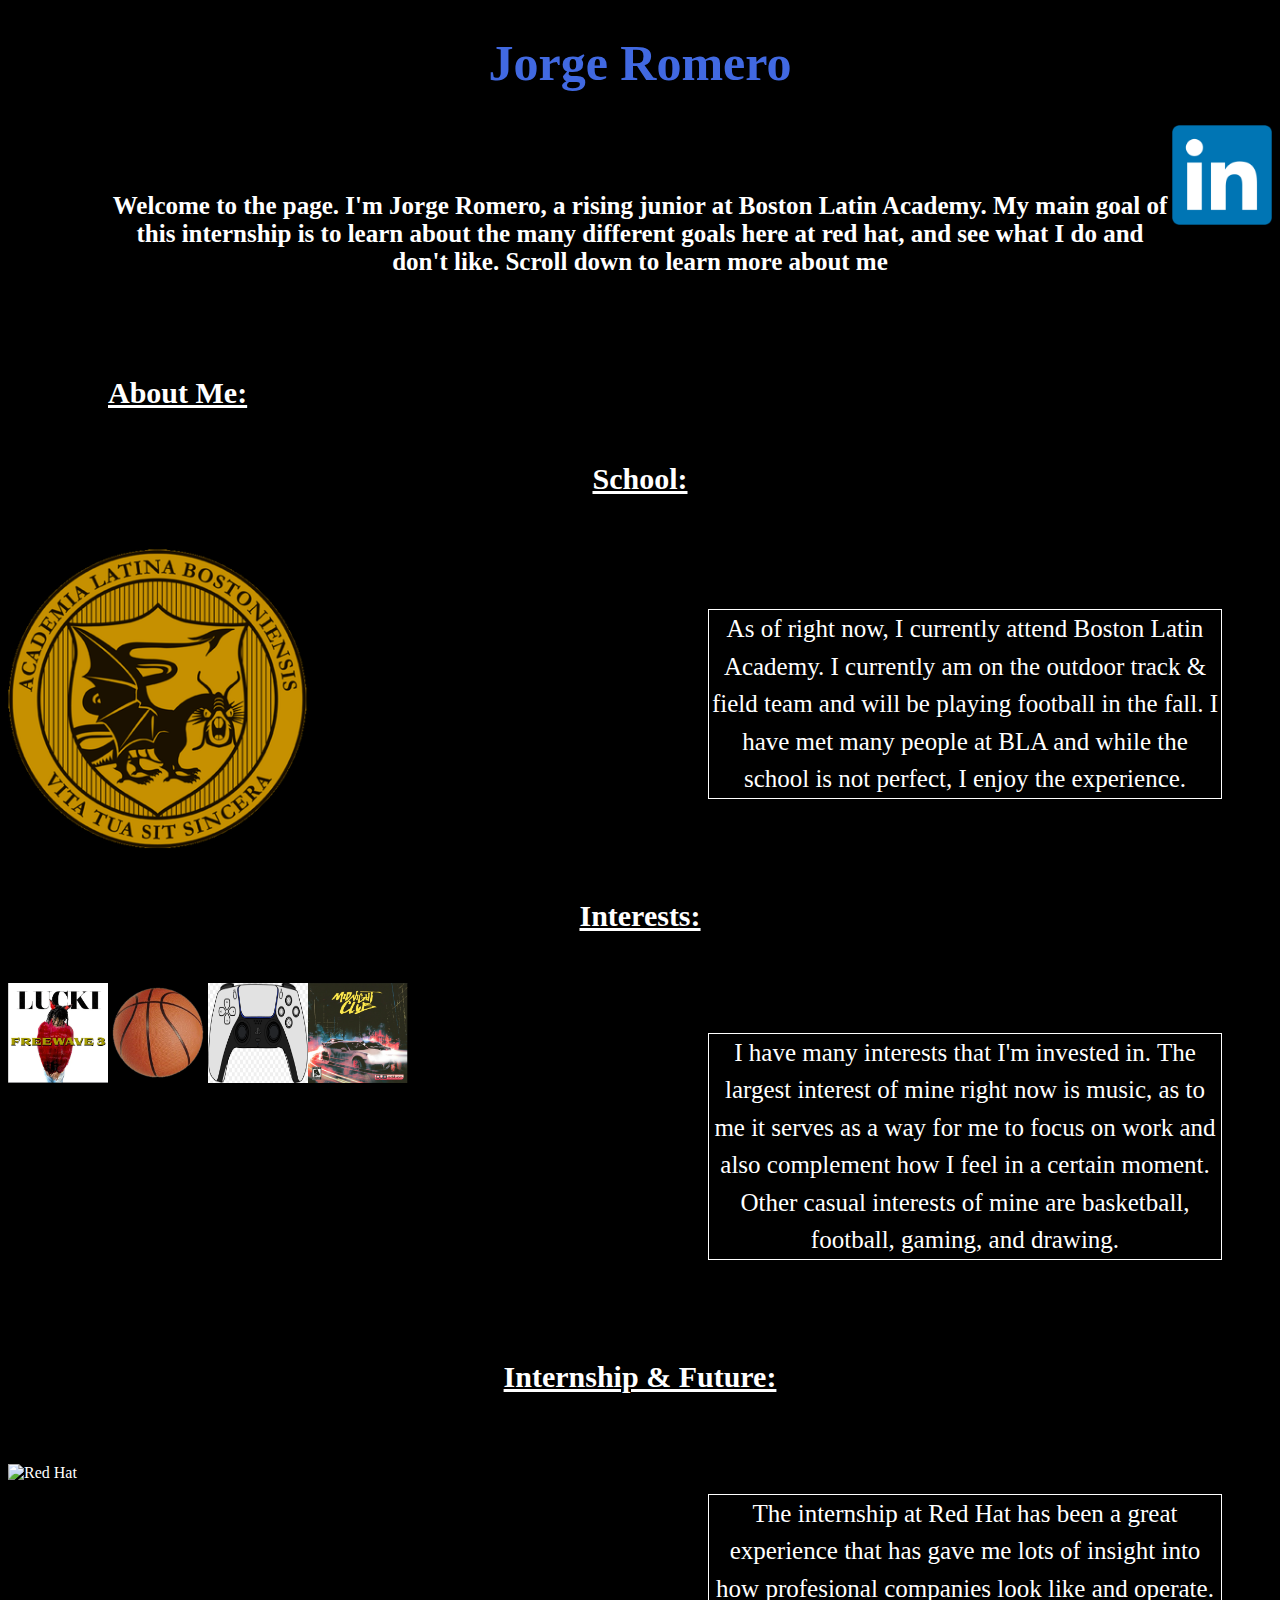
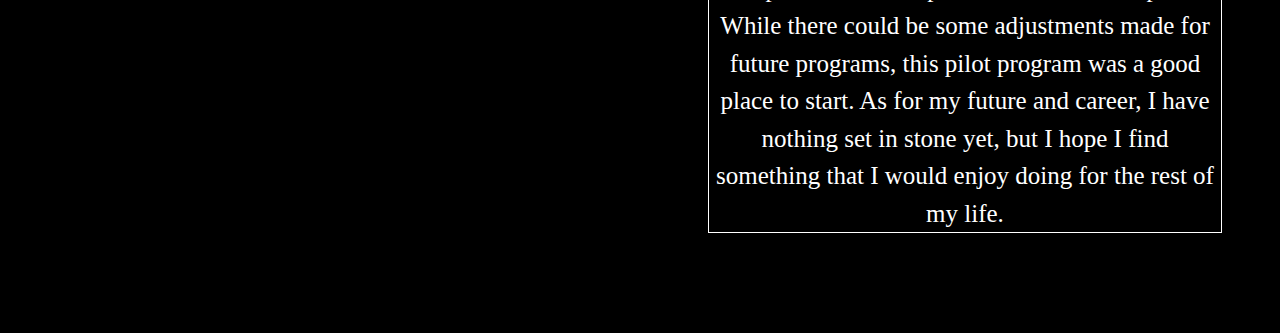
==== interns/jorge-romero/index.html @ 61a9c65c "Update index.html for jorge webpage" ====
<!DOCTYPE html>
 <html lang="en">
  <head>
  <link rel="stylesheet" href="index.css"/>
  <script type="text/javascript" src="./index.js"></script>
</head>
<body>


<h1>Jorge Romero</h1> 

<div class="socials">

<a href= https://www.linkedin.com/in/jorge-romero-4a7088319> <img src="static/Linkedin logo.png" alt="Linkedin" style=float:right; width="100" height="100"/></a>
</div>

<h2>
  
   Welcome to the page. I'm Jorge Romero, a rising junior at Boston Latin Academy. 
   My main goal of this internship is to learn about the many different goals here at red hat, and see what I do and don't like.
                         Scroll down to learn more about me
</h2>

<h3>About Me:</h3>

<h4>School:</h4>

<img src="static/BLA.png" alt="Boston Latin Academy" style=float:left; width="300" height="300">

<p>
  As of right now, I currently attend Boston Latin Academy. I currently am on the outdoor track & field team
  and will be playing football in the fall. I have met many people at BLA and while the school is not perfect,
  I enjoy the experience.
</p>

<h5>Interests:</h5>

<img src="static/freewave3.png" alt="Freewave 3" style= float:left; width="100" height="100"/>
<img src="static/Basketball.png" alt="Basketball" style= float:left; width="100" height="100"/>
<img src="static/PS5 controller.png" alt="Controller" style= float:left; width="100" height="100"/>
<img src="static/Midnight Club.png" alt="Midnight Club" style= float:left; width="100" height="100"/>


<p>I have many interests that I'm invested in. The largest interest of mine right now is music, as to me it
  serves as a way for me to focus on work and also complement how I feel in a certain moment. Other casual interests of mine
  are basketball, football, gaming, and drawing.
</p>

<h6>Internship & Future:</h6>

<img src="Red hat logo.png" alt="Red Hat" style=float:left; width="300" height="300"/>

<p>The internship at Red Hat has been a great experience that has gave me lots of insight into how profesional companies look like and operate.
  While there could be some adjustments made for future programs, this pilot program was a good place to start. As for my future and career,
  I have nothing set in stone yet, but I hope I find something that I would enjoy doing for the rest of my life.
</p>


</body>
</html>
---- interns/jorge-romero/index.css ----
* {
  background-color: black;
  color: white;
}

h1 {
  text-align: center;
  color: royalblue;
  text-shadow: 5px, 5px, 5px white;
  background-color: transparent;
  font-family: "fantasy", "copperplate";
  font-size: 50px;
}

socials img {
  display: block;
  margin-left: 50px;
  margin-right: 50px;
}

img {
  display:grid ;
}

p {
  text-align: center;
  border: 1px solid white;
  font-size: 25px;
    margin-top: 100px;
    margin-bottom: 100px;
    margin-right: 50px;
    margin-left: 700px;
    font-family: "fantasy", "copperplate";
    line-height: 1.5;
}


h2 {
  text-align: center;
  font-size: 25px;
  margin-top: 100px;
  margin-bottom: 100px;
  margin-left: 100px;
  margin-right: 100px;
}

h3 {
  text-decoration: underline;
  font-size: 30px;
  text-indent: 100px;
}

h4 {
  text-decoration: underline;
  font-size: 30px;
  text-align: center;
  line-height: 2.0;
}

h5 {
  text-decoration: underline;
  font-size: 30px;
  text-align: center;
}

h6 {
  text-decoration: underline;
  font-size: 30px;
  text-align: center;
}
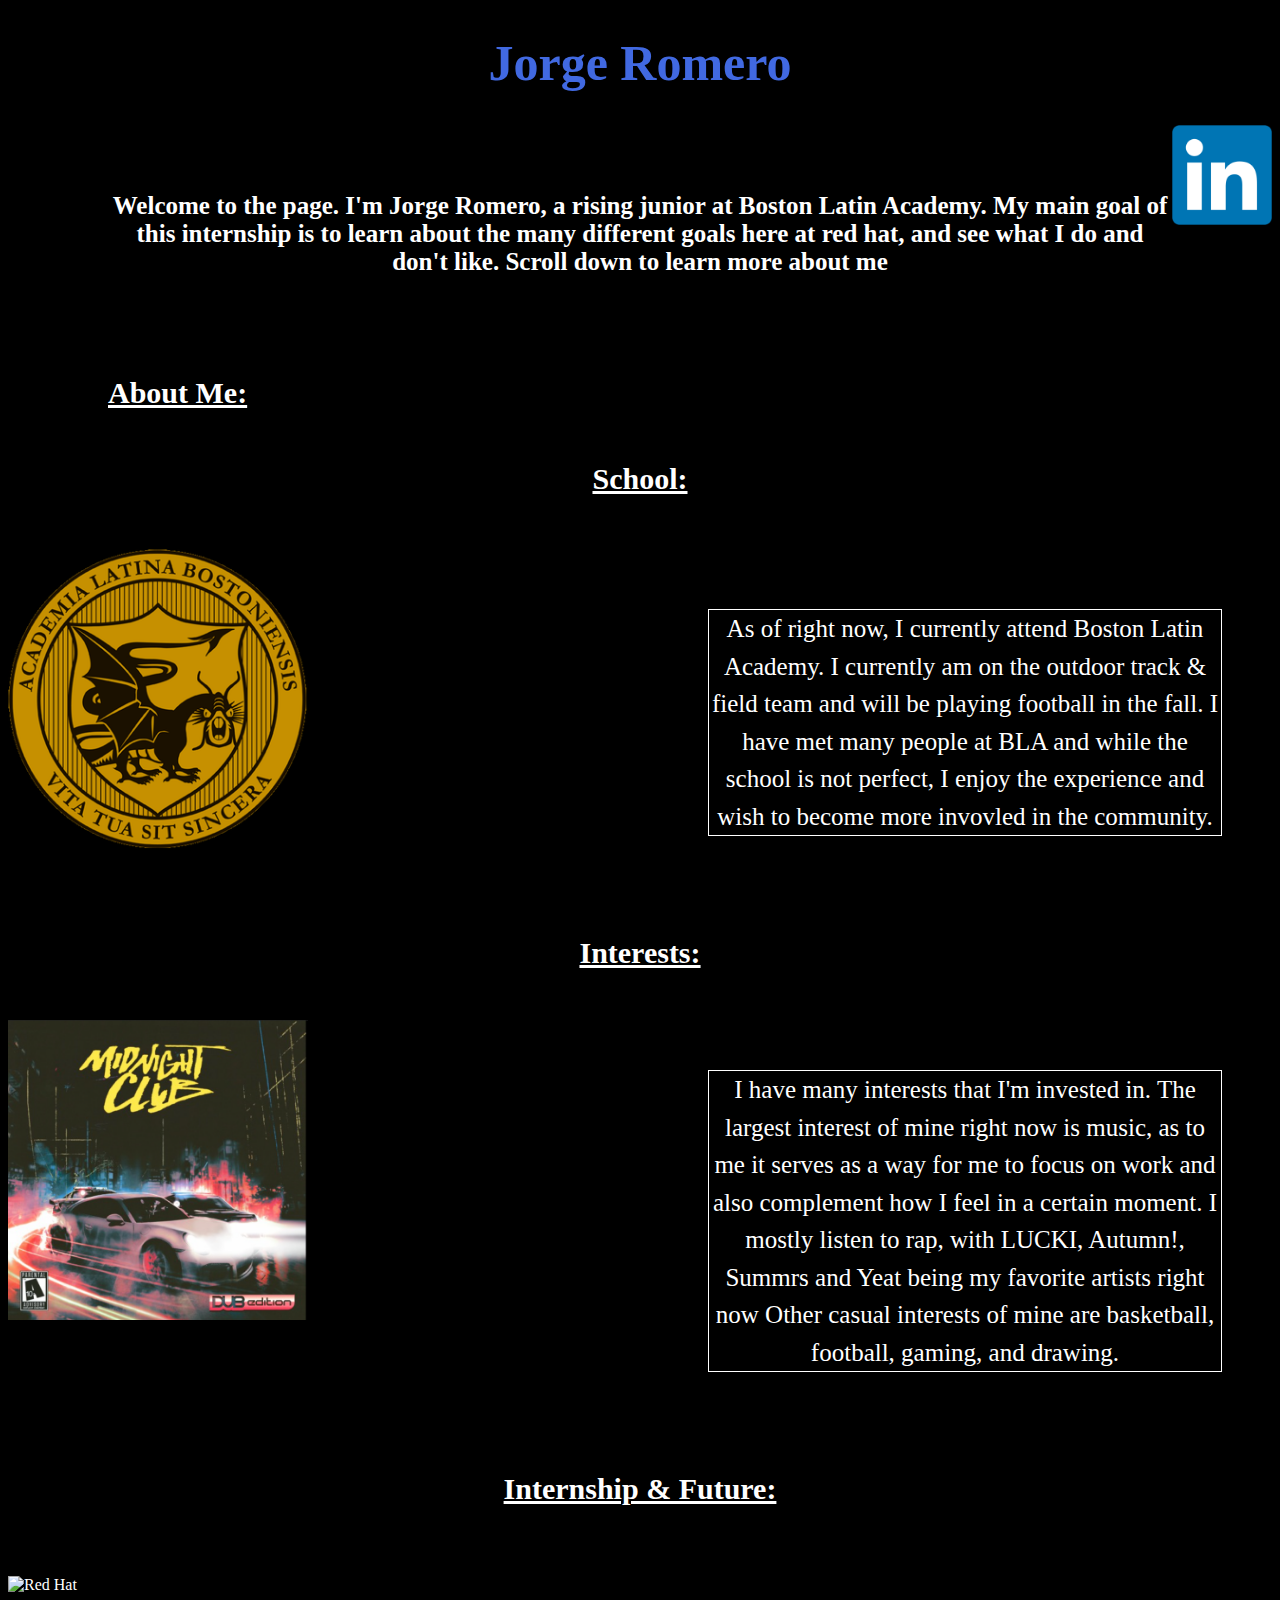
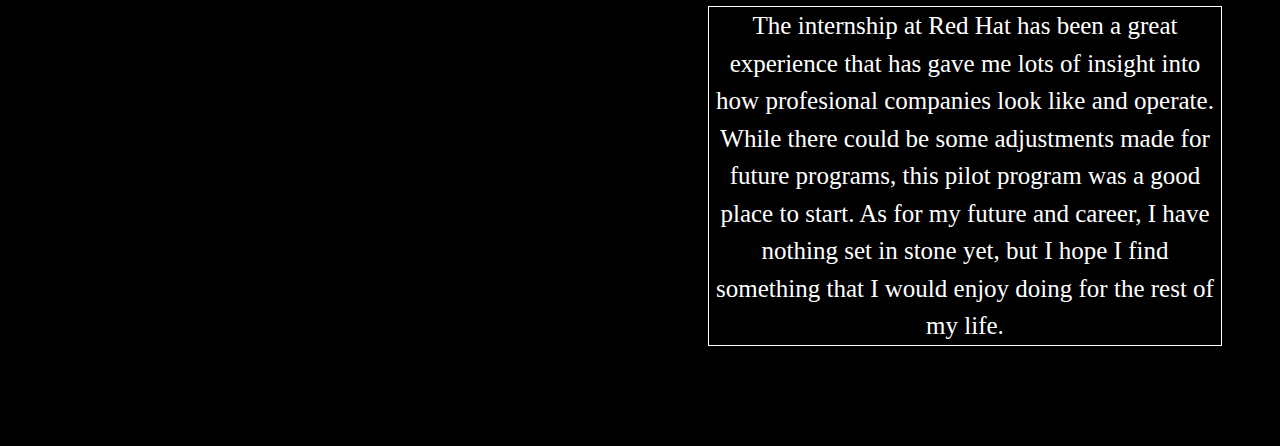
==== commit 34a3b71b: "Update index.html" ====
--- a/interns/jorge-romero/index.html
+++ b/interns/jorge-romero/index.html
@@ -1,4 +1,4 @@
- <!DOCTYPE html>
+<!DOCTYPE html>
  <html lang="en">
   <head>
   <link rel="stylesheet" href="index.css"/>
@@ -11,8 +11,8 @@
 
 <div class="socials">
 
-<a href= https://www.linkedin.com/in/jorge-romero-4a7088319> <img src="static/Linkedin logo.png" alt="Linkedin" style=float:right; width="100" height="100"/></a>
-</div>
+  <a href= https://www.linkedin.com/in/jorge-romero-4a7088319> <img src="static/Linkedin logo.png" alt="Linkedin" style=float:right; width="100" height="100"/></a>
+  </div>
 
 <h2>
   
@@ -24,26 +24,22 @@
 <h3>About Me:</h3>
 
 <h4>School:</h4>
-
 <img src="static/BLA.png" alt="Boston Latin Academy" style=float:left; width="300" height="300">
-
 <p>
   As of right now, I currently attend Boston Latin Academy. I currently am on the outdoor track & field team
   and will be playing football in the fall. I have met many people at BLA and while the school is not perfect,
-  I enjoy the experience.
+  I enjoy the experience and wish to become more invovled in the community.
 </p>
 
 <h5>Interests:</h5>
 
-<img src="static/freewave3.png" alt="Freewave 3" style= float:left; width="100" height="100"/>
-<img src="static/Basketball.png" alt="Basketball" style= float:left; width="100" height="100"/>
-<img src="static/PS5 controller.png" alt="Controller" style= float:left; width="100" height="100"/>
-<img src="static/Midnight Club.png" alt="Midnight Club" style= float:left; width="100" height="100"/>
+<img src="static/Midnight Club.png" alt="Midnight Club" style= float:left; width="300" height="300"/>
 
 
 <p>I have many interests that I'm invested in. The largest interest of mine right now is music, as to me it
-  serves as a way for me to focus on work and also complement how I feel in a certain moment. Other casual interests of mine
-  are basketball, football, gaming, and drawing.
+  serves as a way for me to focus on work and also complement how I feel in a certain moment. 
+ I mostly listen to rap, with LUCKI, Autumn!, Summrs and Yeat being my favorite artists right now
+ Other casual interests of mine are basketball, football, gaming, and drawing.
 </p>
 
 <h6>Internship & Future:</h6>
@@ -58,3 +54,4 @@
 
 </body>
 </html> 
+
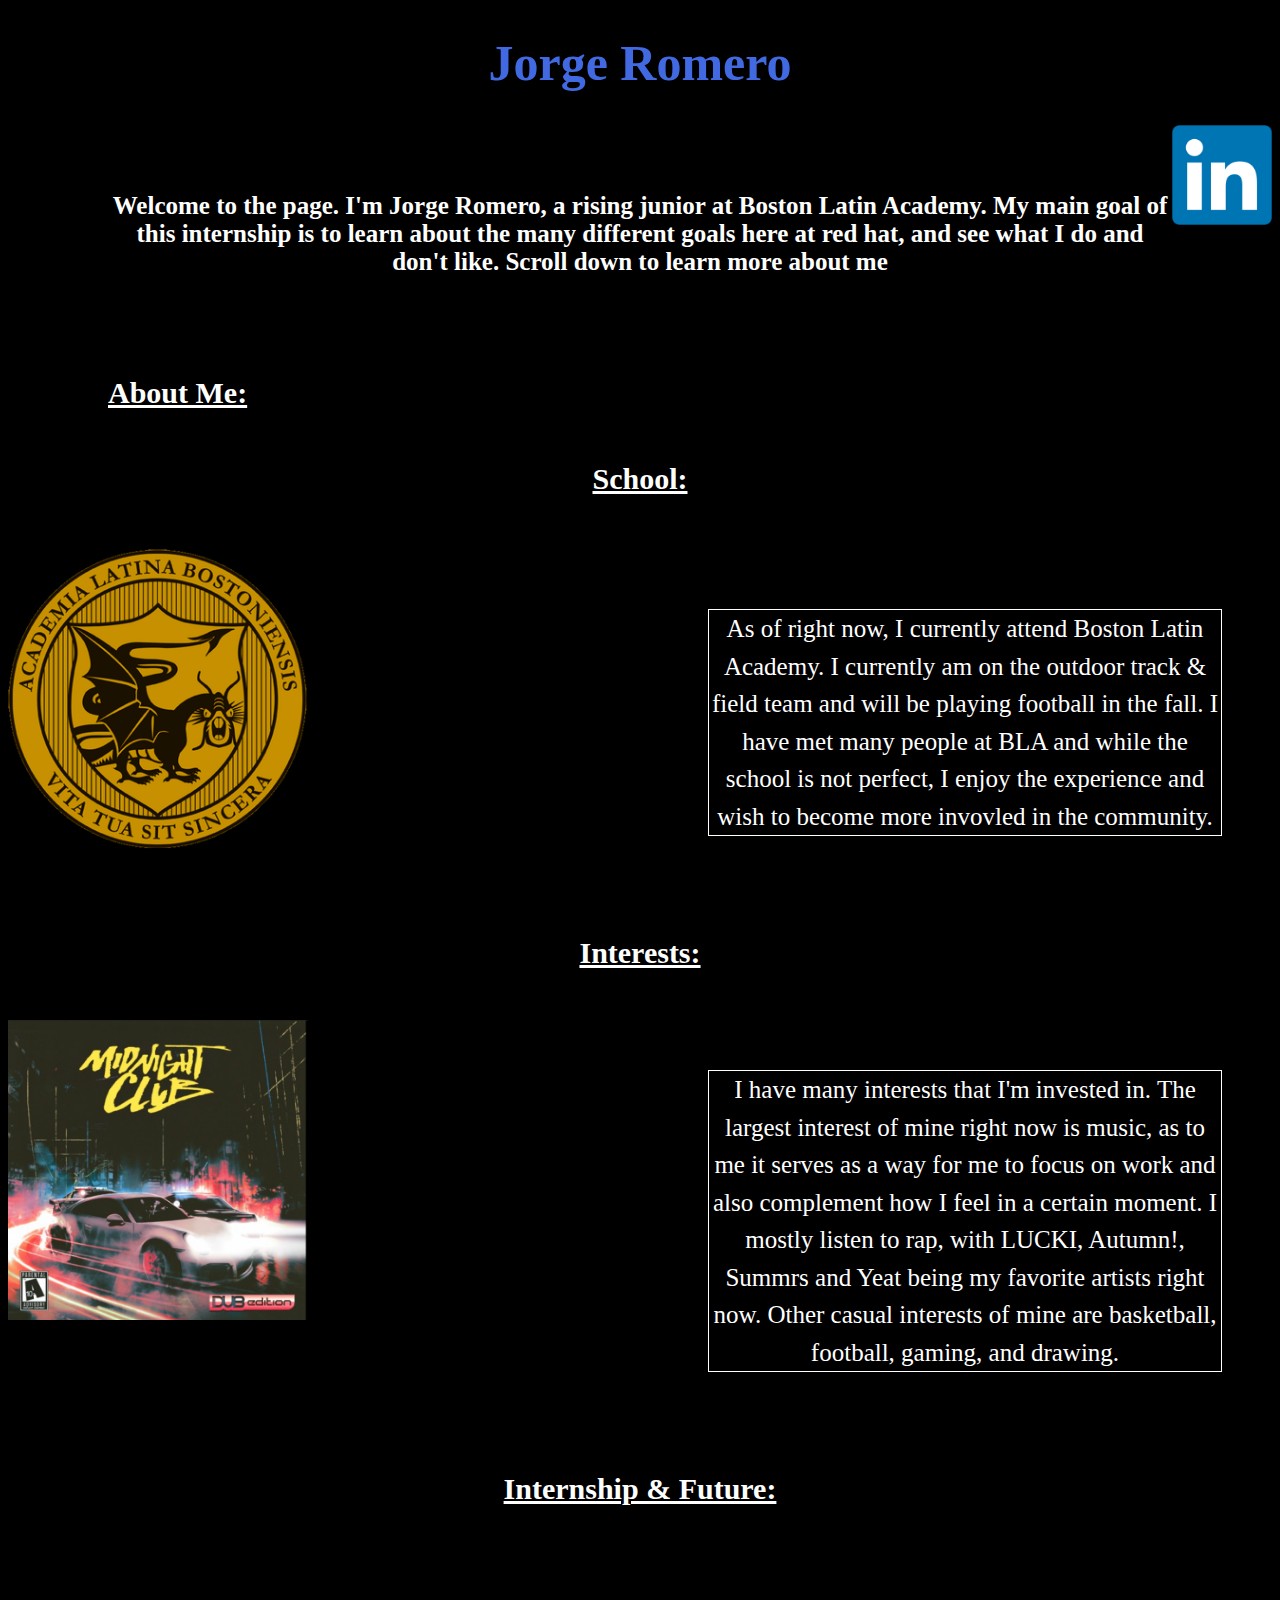
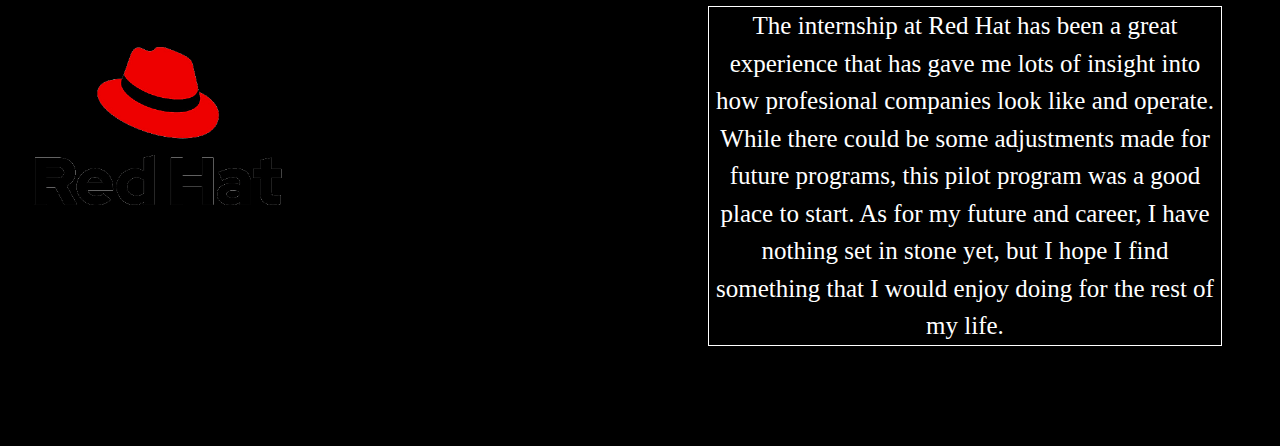
==== commit 6f6c5bdd: "Merge eae6fdc045ba0bb26b74f63ade979108c9c82c29 into 04240359bcd0c881174ba43c75db0f4fab307d71" ====
--- a/interns/jorge-romero/index.html
+++ b/interns/jorge-romero/index.html
@@ -1,8 +1,8 @@
 <!DOCTYPE html>
- <html lang="en">
-  <head>
-  <link rel="stylesheet" href="index.css"/>
-  <script type="text/javascript" src="./index.js"></script>
+<html lang="en">
+ <head>
+ <link rel="stylesheet" href="index.css"/>
+ <script type="text/javascript" src="./index.js"></script>
 </head>
 <body>
 
@@ -11,14 +11,14 @@
 
 <div class="socials">
 
-  <a href= https://www.linkedin.com/in/jorge-romero-4a7088319> <img src="static/Linkedin logo.png" alt="Linkedin" style=float:right; width="100" height="100"/></a>
-  </div>
+ <a href= https://www.linkedin.com/in/jorge-romero-4a7088319> <img src="static/Linkedin logo.png" alt="Linkedin" style=float:right; width="100" height="100"/></a>
+ </div>
 
 <h2>
-  
-   Welcome to the page. I'm Jorge Romero, a rising junior at Boston Latin Academy. 
-   My main goal of this internship is to learn about the many different goals here at red hat, and see what I do and don't like.
-                         Scroll down to learn more about me
+ 
+  Welcome to the page. I'm Jorge Romero, a rising junior at Boston Latin Academy. 
+  My main goal of this internship is to learn about the many different goals here at red hat, and see what I do and don't like.
+                        Scroll down to learn more about me
 </h2>
 
 <h3>About Me:</h3>
@@ -26,9 +26,9 @@
 <h4>School:</h4>
 <img src="static/BLA.png" alt="Boston Latin Academy" style=float:left; width="300" height="300">
 <p>
-  As of right now, I currently attend Boston Latin Academy. I currently am on the outdoor track & field team
-  and will be playing football in the fall. I have met many people at BLA and while the school is not perfect,
-  I enjoy the experience and wish to become more invovled in the community.
+ As of right now, I currently attend Boston Latin Academy. I currently am on the outdoor track & field team
+ and will be playing football in the fall. I have met many people at BLA and while the school is not perfect,
+ I enjoy the experience and wish to become more invovled in the community.
 </p>
 
 <h5>Interests:</h5>
@@ -37,21 +37,20 @@
 
 
 <p>I have many interests that I'm invested in. The largest interest of mine right now is music, as to me it
-  serves as a way for me to focus on work and also complement how I feel in a certain moment. 
- I mostly listen to rap, with LUCKI, Autumn!, Summrs and Yeat being my favorite artists right now
- Other casual interests of mine are basketball, football, gaming, and drawing.
+ serves as a way for me to focus on work and also complement how I feel in a certain moment. 
+I mostly listen to rap, with LUCKI, Autumn!, Summrs and Yeat being my favorite artists right now.
+Other casual interests of mine are basketball, football, gaming, and drawing.
 </p>
 
 <h6>Internship & Future:</h6>
 
-<img src="Red hat logo.png" alt="Red Hat" style=float:left; width="300" height="300"/>
+<img src="static/Red hat logo.png" alt="Red Hat" style=float:left; width="300" height="300"/>
 
 <p>The internship at Red Hat has been a great experience that has gave me lots of insight into how profesional companies look like and operate.
-  While there could be some adjustments made for future programs, this pilot program was a good place to start. As for my future and career,
-  I have nothing set in stone yet, but I hope I find something that I would enjoy doing for the rest of my life.
+ While there could be some adjustments made for future programs, this pilot program was a good place to start. As for my future and career,
+ I have nothing set in stone yet, but I hope I find something that I would enjoy doing for the rest of my life.
 </p>
 
 
 </body>
 </html> 
-
--- a/interns/jorge-romero/index.css
+++ b/interns/jorge-romero/index.css
@@ -14,12 +14,11 @@
 
 socials img {
   display: block;
-  margin-left: 50px;
-  margin-right: 50px;
+  text-indent: 10px;
 }
 
 img {
-  display:grid ;
+  display:block ;
 }
 
 p {
